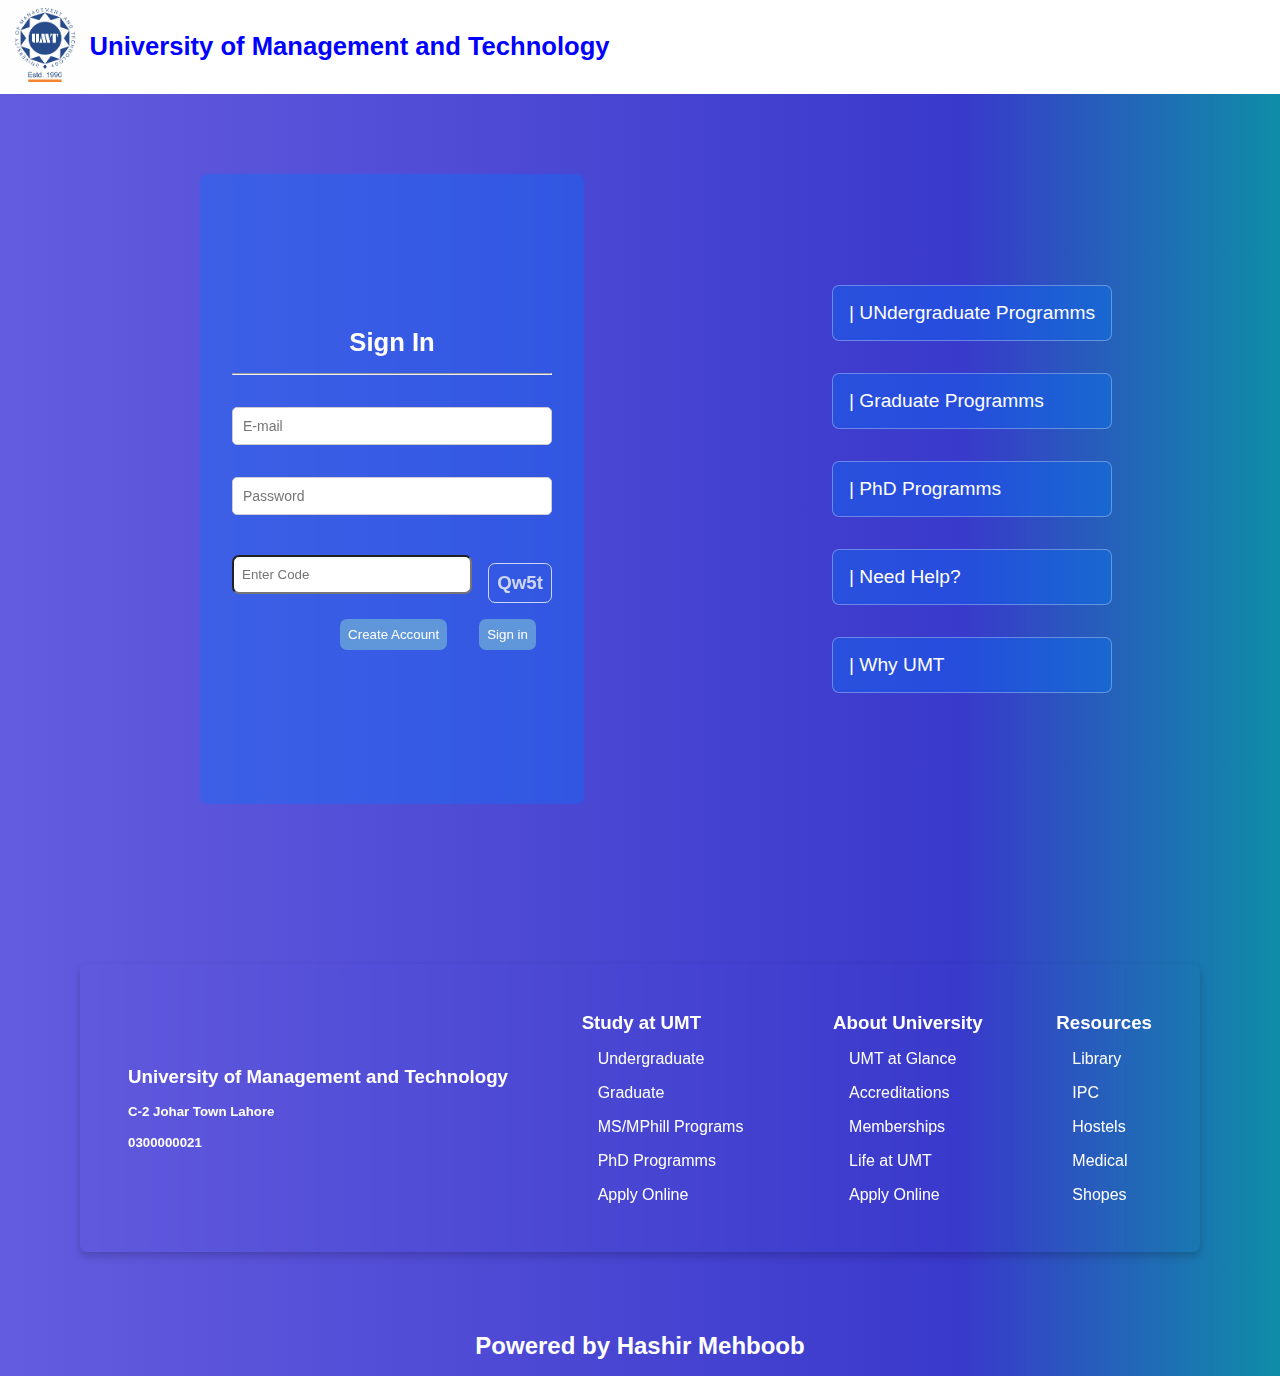
==== Login.html @ 0f5ad9af "forms are ready" ====
<!DOCTYPE html>
<html lang="en">

<head>
    <meta charset="UTF-8">
    <meta name="viewport" content="width=device-width, initial-scale=1.0">
    <link rel="stylesheet" href="login.css">
    <title>Login.com</title>
</head>

<body>


    <section class="navbar">
        <div class="img">
            <logo>
                <img src="[data-uri]"
                    alt="">
            </logo>
        </div>

        <div class="heading">
            <h2>University of Management and Technology</h2>
        </div>
    </section>



    <section class="form">


        <form action="">

            <div class="heading">
                <h2 class="sign">Sign In</h2>
            </div>
            
            <hr>


          

            <div class="inputs">



                <div class="credentials">

                    <!-- <label for="">E-mail</label> -->
                    <input type="email" name="mail" id="email" require placeholder="E-mail">

                    <!-- <label for=""> Number</label> -->
                    <input type="password" name="password" id="password" require placeholder="Password">
                </div>


                <div class="code-container">

                    <input type="text" required placeholder="Enter Code">
                    <h3 class="code">Qw5t</h3>
                </div>



            </div>

            <div class="btn">
                <button>Create Account</button>
                <button>Sign in</button>
            </div>
        </form>


        <div class="Info-container">
            <ol type="none">
                <li>| UNdergraduate Programms</li>
                <li>| Graduate Programms</li>
                <li>| PhD Programms</li>
                <li>| Need Help?</li>
                <li>| Why UMT</li>
            </ol>
        </div>


    </section>


    <section class="footer">

        <div class="addres">
            <h3>University of Management and Technology</h3>
            <h5>C-2 Johar Town Lahore</h5>
            <h5>0300000021</h5>
        </div>

        <div class="programs">
            <h3>Study at UMT</h3>
            <ol type="I">
                <li>Undergraduate</li>
                <li>Graduate</li>
                <li>MS/MPhill Programs</li>
                <li>PhD Programms</li>
                <li>Apply Online</li>
            </ol>
        </div>


        <div class="aboutus">
            <h3>About University</h3>
            <ol type="I">
                <li>UMT at Glance</li>
                <li>Accreditations</li>
                <li>Memberships</li>
                <li>Life at UMT</li>
                <li>Apply Online</li>
            </ol>
        </div>


        <div class="resources">
            <h3>Resources</h3>
            <ol type="I">
                <li>Library</li>
                <li>IPC</li>
                <li>Hostels</li>
                <li>Medical</li>
                <li>Shopes</li>
            </ol>
        </div>


    </section>


    <section class="privacy">
        <h2>Powered by Hashir Mehboob</h2>
    </section>






</body>

</html>
---- login.css ----
* {
    box-sizing: border-box;
    margin: 0;
    padding: 0;
    font-family: Arial, sans-serif;
}

body
{
    background: rgb(100, 92, 223);
    background: linear-gradient(90deg, rgba(100, 92, 223, 1) 0%, rgba(57, 57, 203, 1) 75%, rgba(15, 141, 167, 1) 100%);
}

.navbar {

    display: flex;
    justify-content: flex-start;
    align-items: center;
    background-color: white;
}

.navbar .img img {
    width: 7vw;
    height: 7vw;
    object-fit: cover;
    object-position: center;
}

.heading h2 {

    color: blue !important;

    font-size: 2vw;
}


.form {
   
    display: flex;
    justify-content:space-evenly;
    width: 100%;
    align-items: center;
    


}


form {
    
    border-radius: 7px;
    margin: 5rem;
    height: 70vh;
    width: 30vw;
    display: flex;
    justify-content: center;
    flex-direction: column;
    padding: 2rem;
    background-color: #0077ff54;
    backdrop-filter: blur(5px);

}

.form .heading h2
{
    color: white !important;
    margin: 1rem;
    text-align: center;

}

.credentials input
 {
    width: 100%;
    padding: 10px;
    border: 1px solid #ccc;
    border-radius: 5px;
    font-size: 14px;
}
input
{
    margin-top: 2rem;
}

.btn {
    display: flex;
    justify-content: flex-end;
    margin: 1rem;

}

button {
    padding: 0.5rem;
    border: none;
    color: white;
    background-color: #6097db;
    border-radius: 7px;
    cursor: pointer;
    margin-left: 2rem;
}

.code-container
{
    display: flex;
    justify-content: center;
    align-items: center;
    color: rgba(255, 255, 255, 0.76);
    
}

.code-container input
{
    /* margin-right: 5rem; */
  width: 100%;
  height: 2.4rem;
  padding: 0.5rem;
  border-radius: 7px;


}
.code{
    display: flex;
    justify-content: center;
    align-items: center;
    border: 1px solid;
    margin-top: 3rem;
    margin-left: 1rem;
    padding: 0.5rem;
    border-radius: 7px;
}

.Info-container{
    /* border: 1px solid; */

}
.Info-container li{
    margin: 2rem;
    border: 1px solid rgba(255, 255, 255, 0.308);
    padding: 1rem;
    font-size: larger;
    border-radius: 7px;
    color: white;
    background-color: #0077ff54;
}
 ol
 {
    list-style-type: none;
 }

 .footer {
    color: white;
    border-radius: 7px;
    /* border: 1px solid; */
    background-color: rgba(255, 255, 255, 0);
    backdrop-filter: blur(5px);
    display: flex;
    justify-content: space-between;
    align-items: center;
    margin: 5rem;
    padding: 2rem;
    box-shadow: 0 4px 8px rgba(0, 0, 0, 0.2);

}

.footer h3, ol, h5 {
    margin: 1rem;

}

li {
    margin: 1rem;

}

.privacy {
    display: flex;
    justify-content: center;
    align-items: center;
    color: white;
    margin: 1rem;
}
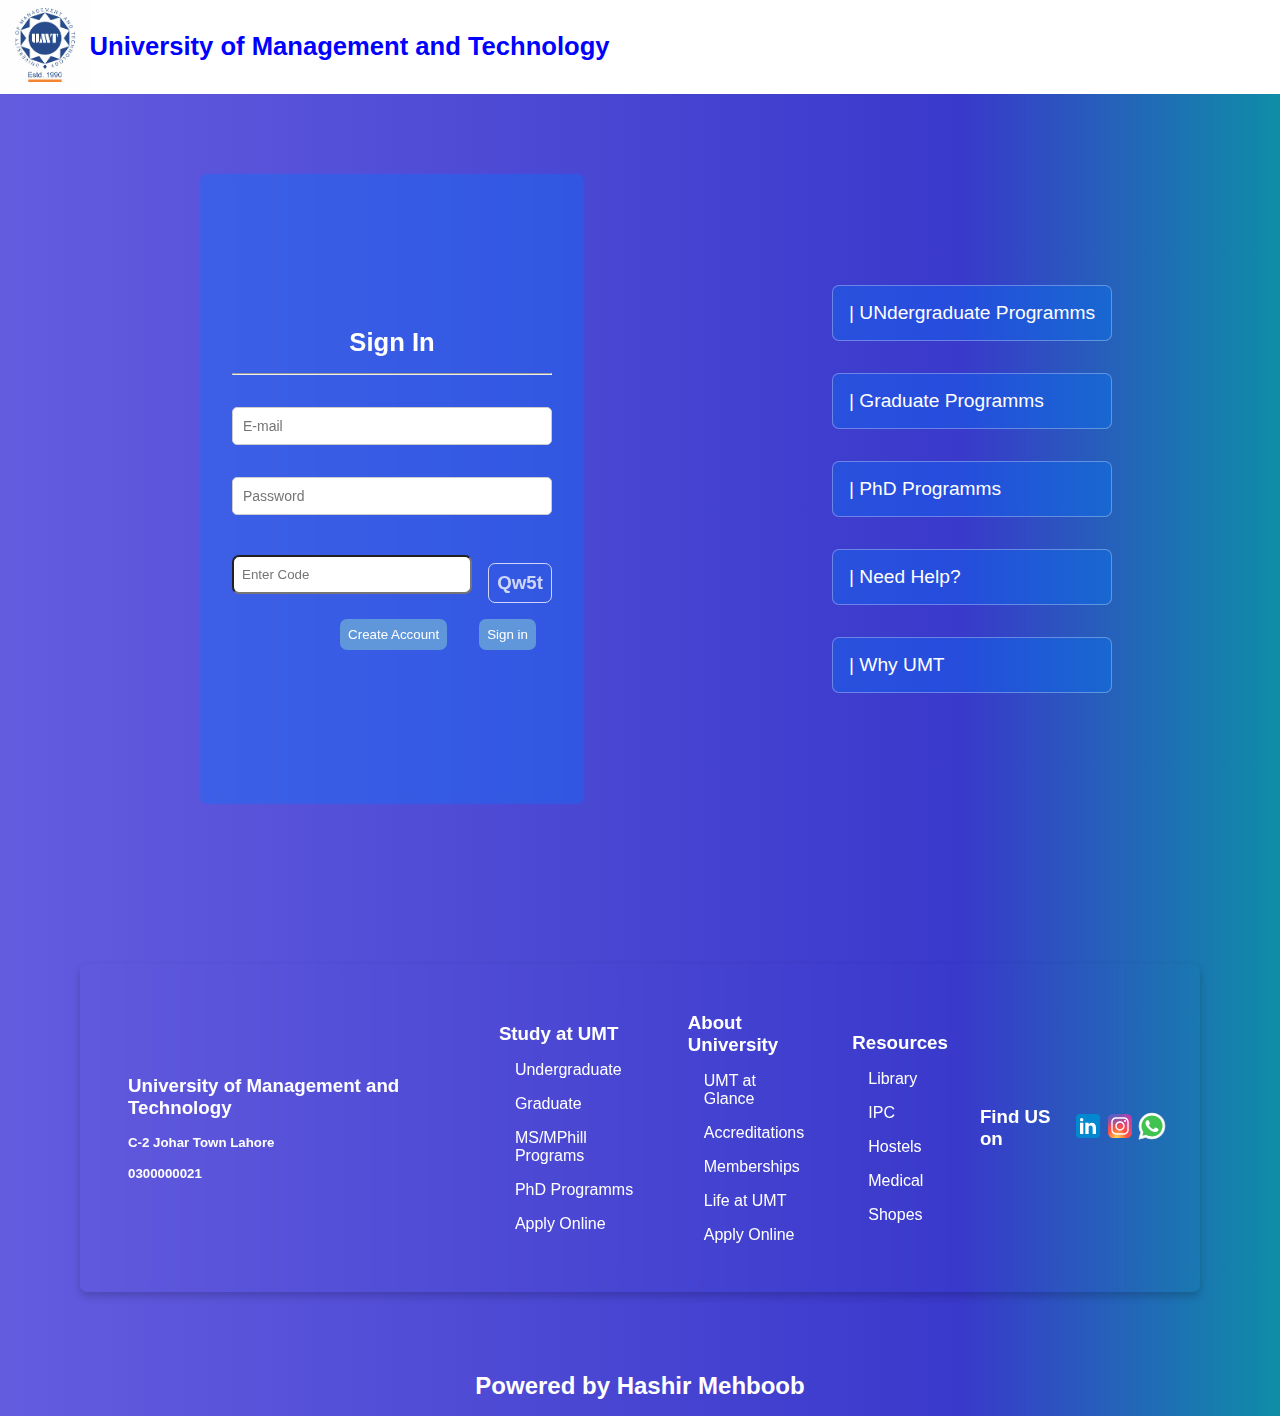
==== commit b72b365f: "Forms are redy to live" ====
--- a/Login.html
+++ b/Login.html
@@ -128,6 +128,18 @@
             </ol>
         </div>
 
+        <div class="socials">
+            <h3>Find US on</h3>
+            <div class="linkedin"><svg xmlns="http://www.w3.org/2000/svg" x="0px" y="0px" width="100" height="100" viewBox="0 0 48 48">
+                <path fill="#0288D1" d="M42,37c0,2.762-2.238,5-5,5H11c-2.761,0-5-2.238-5-5V11c0-2.762,2.239-5,5-5h26c2.762,0,5,2.238,5,5V37z"></path><path fill="#FFF" d="M12 19H17V36H12zM14.485 17h-.028C12.965 17 12 15.888 12 14.499 12 13.08 12.995 12 14.514 12c1.521 0 2.458 1.08 2.486 2.499C17 15.887 16.035 17 14.485 17zM36 36h-5v-9.099c0-2.198-1.225-3.698-3.192-3.698-1.501 0-2.313 1.012-2.707 1.99C24.957 25.543 25 26.511 25 27v9h-5V19h5v2.616C25.721 20.5 26.85 19 29.738 19c3.578 0 6.261 2.25 6.261 7.274L36 36 36 36z"></path>
+                </svg></div>
+            <div class="insta"><svg xmlns="http://www.w3.org/2000/svg" x="0px" y="0px" width="100" height="100" viewBox="0 0 48 48">
+                <radialGradient id="yOrnnhliCrdS2gy~4tD8ma_Xy10Jcu1L2Su_gr1" cx="19.38" cy="42.035" r="44.899" gradientUnits="userSpaceOnUse"><stop offset="0" stop-color="#fd5"></stop><stop offset=".328" stop-color="#ff543f"></stop><stop offset=".348" stop-color="#fc5245"></stop><stop offset=".504" stop-color="#e64771"></stop><stop offset=".643" stop-color="#d53e91"></stop><stop offset=".761" stop-color="#cc39a4"></stop><stop offset=".841" stop-color="#c837ab"></stop></radialGradient><path fill="url(#yOrnnhliCrdS2gy~4tD8ma_Xy10Jcu1L2Su_gr1)" d="M34.017,41.99l-20,0.019c-4.4,0.004-8.003-3.592-8.008-7.992l-0.019-20	c-0.004-4.4,3.592-8.003,7.992-8.008l20-0.019c4.4-0.004,8.003,3.592,8.008,7.992l0.019,20	C42.014,38.383,38.417,41.986,34.017,41.99z"></path><radialGradient id="yOrnnhliCrdS2gy~4tD8mb_Xy10Jcu1L2Su_gr2" cx="11.786" cy="5.54" r="29.813" gradientTransform="matrix(1 0 0 .6663 0 1.849)" gradientUnits="userSpaceOnUse"><stop offset="0" stop-color="#4168c9"></stop><stop offset=".999" stop-color="#4168c9" stop-opacity="0"></stop></radialGradient><path fill="url(#yOrnnhliCrdS2gy~4tD8mb_Xy10Jcu1L2Su_gr2)" d="M34.017,41.99l-20,0.019c-4.4,0.004-8.003-3.592-8.008-7.992l-0.019-20	c-0.004-4.4,3.592-8.003,7.992-8.008l20-0.019c4.4-0.004,8.003,3.592,8.008,7.992l0.019,20	C42.014,38.383,38.417,41.986,34.017,41.99z"></path><path fill="#fff" d="M24,31c-3.859,0-7-3.14-7-7s3.141-7,7-7s7,3.14,7,7S27.859,31,24,31z M24,19c-2.757,0-5,2.243-5,5	s2.243,5,5,5s5-2.243,5-5S26.757,19,24,19z"></path><circle cx="31.5" cy="16.5" r="1.5" fill="#fff"></circle><path fill="#fff" d="M30,37H18c-3.859,0-7-3.14-7-7V18c0-3.86,3.141-7,7-7h12c3.859,0,7,3.14,7,7v12	C37,33.86,33.859,37,30,37z M18,13c-2.757,0-5,2.243-5,5v12c0,2.757,2.243,5,5,5h12c2.757,0,5-2.243,5-5V18c0-2.757-2.243-5-5-5H18z"></path>
+                </svg></div>
+            <div class="whatsapp"><svg xmlns="http://www.w3.org/2000/svg" x="0px" y="0px" width="100" height="100" viewBox="0 0 48 48">
+                <path fill="#fff" d="M4.868,43.303l2.694-9.835C5.9,30.59,5.026,27.324,5.027,23.979C5.032,13.514,13.548,5,24.014,5c5.079,0.002,9.845,1.979,13.43,5.566c3.584,3.588,5.558,8.356,5.556,13.428c-0.004,10.465-8.522,18.98-18.986,18.98c-0.001,0,0,0,0,0h-0.008c-3.177-0.001-6.3-0.798-9.073-2.311L4.868,43.303z"></path><path fill="#fff" d="M4.868,43.803c-0.132,0-0.26-0.052-0.355-0.148c-0.125-0.127-0.174-0.312-0.127-0.483l2.639-9.636c-1.636-2.906-2.499-6.206-2.497-9.556C4.532,13.238,13.273,4.5,24.014,4.5c5.21,0.002,10.105,2.031,13.784,5.713c3.679,3.683,5.704,8.577,5.702,13.781c-0.004,10.741-8.746,19.48-19.486,19.48c-3.189-0.001-6.344-0.788-9.144-2.277l-9.875,2.589C4.953,43.798,4.911,43.803,4.868,43.803z"></path><path fill="#cfd8dc" d="M24.014,5c5.079,0.002,9.845,1.979,13.43,5.566c3.584,3.588,5.558,8.356,5.556,13.428c-0.004,10.465-8.522,18.98-18.986,18.98h-0.008c-3.177-0.001-6.3-0.798-9.073-2.311L4.868,43.303l2.694-9.835C5.9,30.59,5.026,27.324,5.027,23.979C5.032,13.514,13.548,5,24.014,5 M24.014,42.974C24.014,42.974,24.014,42.974,24.014,42.974C24.014,42.974,24.014,42.974,24.014,42.974 M24.014,42.974C24.014,42.974,24.014,42.974,24.014,42.974C24.014,42.974,24.014,42.974,24.014,42.974 M24.014,4C24.014,4,24.014,4,24.014,4C12.998,4,4.032,12.962,4.027,23.979c-0.001,3.367,0.849,6.685,2.461,9.622l-2.585,9.439c-0.094,0.345,0.002,0.713,0.254,0.967c0.19,0.192,0.447,0.297,0.711,0.297c0.085,0,0.17-0.011,0.254-0.033l9.687-2.54c2.828,1.468,5.998,2.243,9.197,2.244c11.024,0,19.99-8.963,19.995-19.98c0.002-5.339-2.075-10.359-5.848-14.135C34.378,6.083,29.357,4.002,24.014,4L24.014,4z"></path><path fill="#40c351" d="M35.176,12.832c-2.98-2.982-6.941-4.625-11.157-4.626c-8.704,0-15.783,7.076-15.787,15.774c-0.001,2.981,0.833,5.883,2.413,8.396l0.376,0.597l-1.595,5.821l5.973-1.566l0.577,0.342c2.422,1.438,5.2,2.198,8.032,2.199h0.006c8.698,0,15.777-7.077,15.78-15.776C39.795,19.778,38.156,15.814,35.176,12.832z"></path><path fill="#fff" fill-rule="evenodd" d="M19.268,16.045c-0.355-0.79-0.729-0.806-1.068-0.82c-0.277-0.012-0.593-0.011-0.909-0.011c-0.316,0-0.83,0.119-1.265,0.594c-0.435,0.475-1.661,1.622-1.661,3.956c0,2.334,1.7,4.59,1.937,4.906c0.237,0.316,3.282,5.259,8.104,7.161c4.007,1.58,4.823,1.266,5.693,1.187c0.87-0.079,2.807-1.147,3.202-2.255c0.395-1.108,0.395-2.057,0.277-2.255c-0.119-0.198-0.435-0.316-0.909-0.554s-2.807-1.385-3.242-1.543c-0.435-0.158-0.751-0.237-1.068,0.238c-0.316,0.474-1.225,1.543-1.502,1.859c-0.277,0.317-0.554,0.357-1.028,0.119c-0.474-0.238-2.002-0.738-3.815-2.354c-1.41-1.257-2.362-2.81-2.639-3.285c-0.277-0.474-0.03-0.731,0.208-0.968c0.213-0.213,0.474-0.554,0.712-0.831c0.237-0.277,0.316-0.475,0.474-0.791c0.158-0.317,0.079-0.594-0.04-0.831C20.612,19.329,19.69,16.983,19.268,16.045z" clip-rule="evenodd"></path>
+                </svg></div>
+
 
     </section>
 
--- a/login.css
+++ b/login.css
@@ -178,4 +178,15 @@
     align-items: center;
     color: white;
     margin: 1rem;
+}
+
+.socials
+{
+    display: flex;
+    justify-content: space-around;
+    align-items: center;
+}
+.socials svg
+{
+    width: 2rem;
 }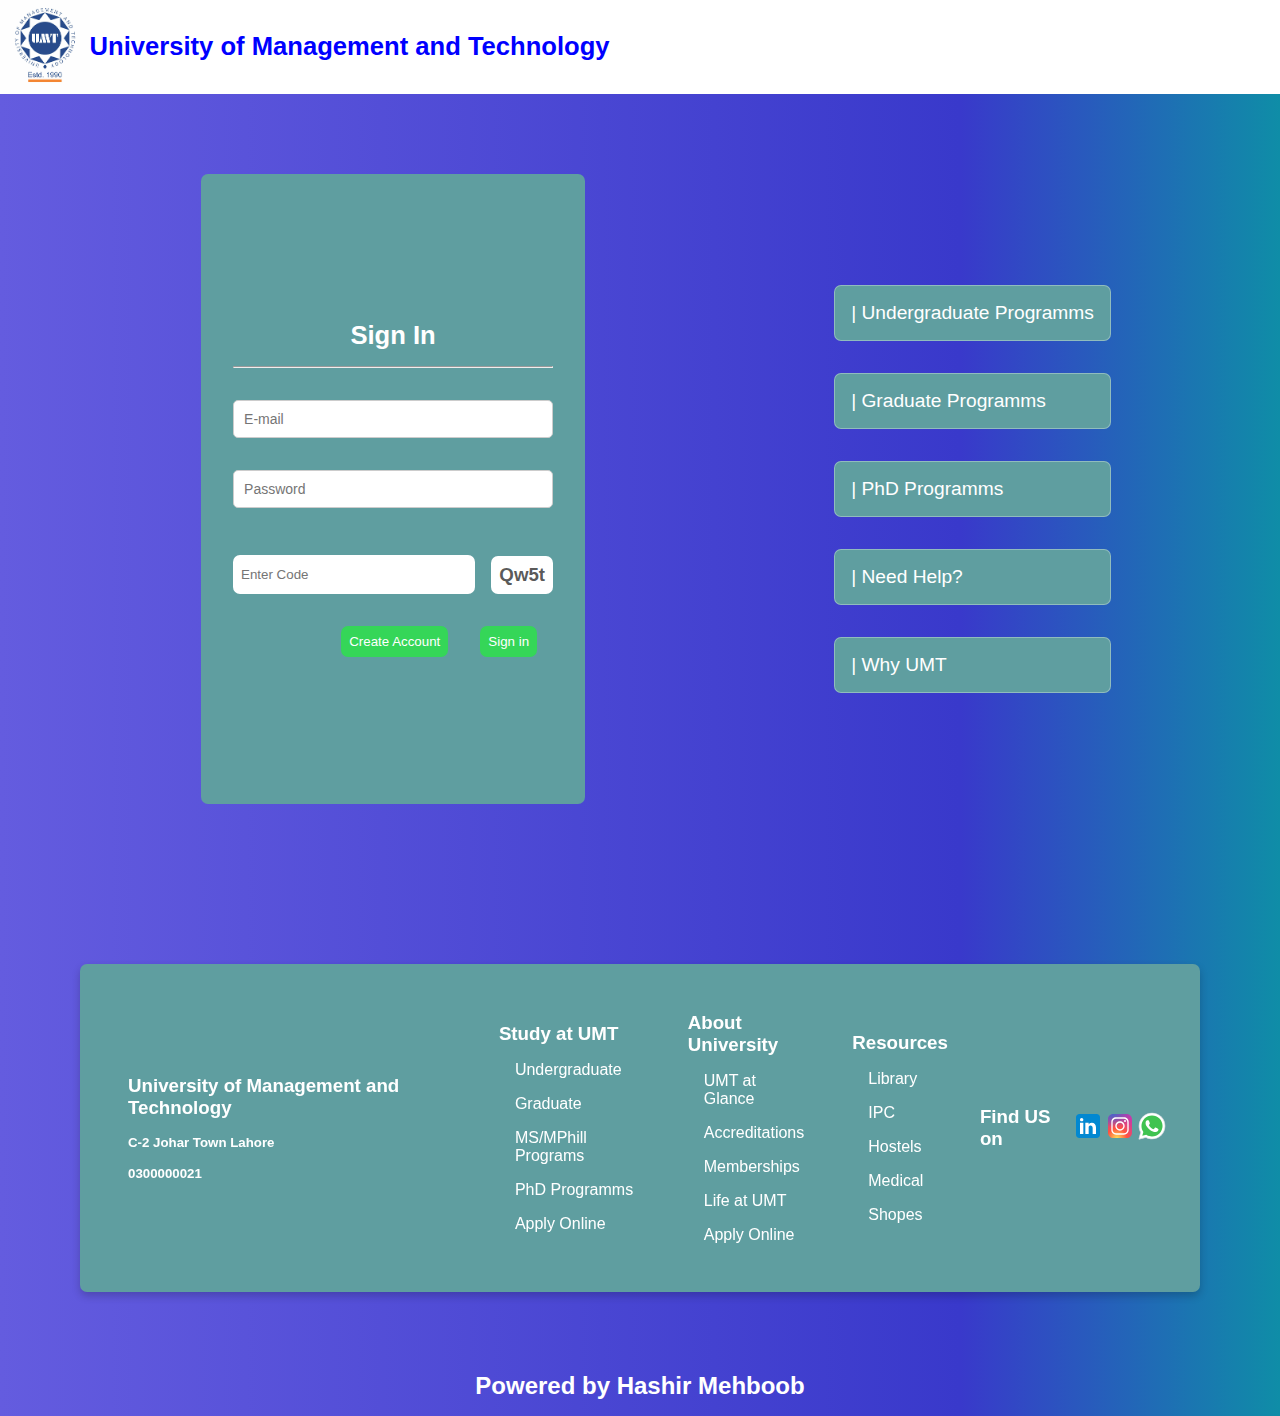
==== commit b2da5254: "final commit" ====
--- a/Login.html
+++ b/Login.html
@@ -73,7 +73,7 @@
 
         <div class="Info-container">
             <ol type="none">
-                <li>| UNdergraduate Programms</li>
+                <li>| Undergraduate Programms</li>
                 <li>| Graduate Programms</li>
                 <li>| PhD Programms</li>
                 <li>| Need Help?</li>
--- a/login.css
+++ b/login.css
@@ -56,7 +56,8 @@
     justify-content: center;
     flex-direction: column;
     padding: 2rem;
-    background-color: #0077ff54;
+    background-color: cadetblue;
+    
     backdrop-filter: blur(5px);
 
 }
@@ -93,7 +94,7 @@
     padding: 0.5rem;
     border: none;
     color: white;
-    background-color: #6097db;
+    background-color: #35d658;
     border-radius: 7px;
     cursor: pointer;
     margin-left: 2rem;
@@ -115,6 +116,7 @@
   height: 2.4rem;
   padding: 0.5rem;
   border-radius: 7px;
+  border: none;
 
 
 }
@@ -122,17 +124,17 @@
     display: flex;
     justify-content: center;
     align-items: center;
-    border: 1px solid;
+   
     margin-top: 3rem;
     margin-left: 1rem;
     padding: 0.5rem;
     border-radius: 7px;
+    color: rgba(36, 35, 35, 0.76);
+    background-color: white;
+    margin-bottom: 1rem;
 }
 
-.Info-container{
-    /* border: 1px solid; */
 
-}
 .Info-container li{
     margin: 2rem;
     border: 1px solid rgba(255, 255, 255, 0.308);
@@ -140,7 +142,8 @@
     font-size: larger;
     border-radius: 7px;
     color: white;
-    background-color: #0077ff54;
+    background-color: cadetblue;
+    
 }
  ol
  {
@@ -152,6 +155,8 @@
     border-radius: 7px;
     /* border: 1px solid; */
     background-color: rgba(255, 255, 255, 0);
+    background-color: cadetblue;
+
     backdrop-filter: blur(5px);
     display: flex;
     justify-content: space-between;
